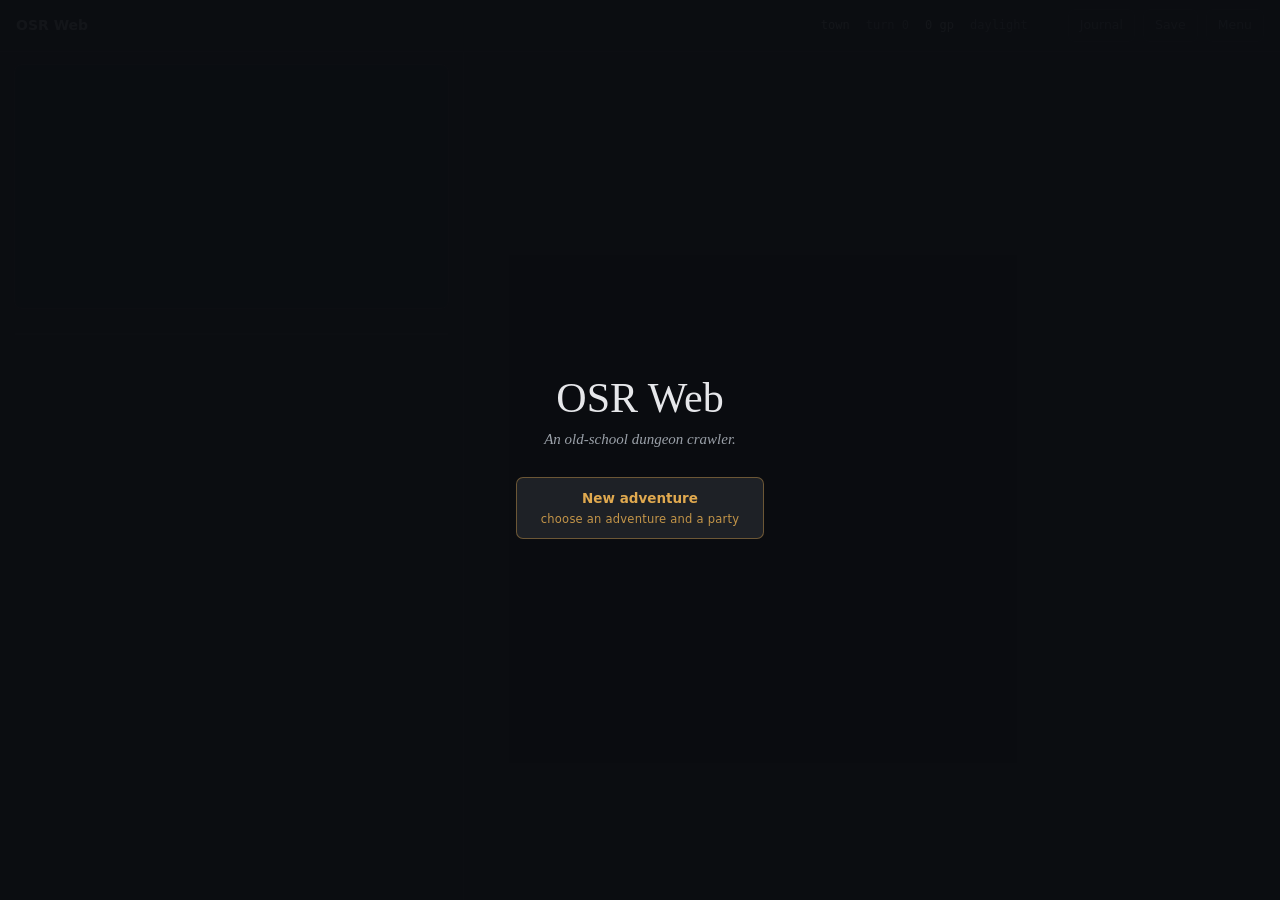
==== static/index.html @ f4aa5384 "Split the haul line into sentences and fix other unclear UI strings I replaced the semicolons in the" ====
<!DOCTYPE html>
<html lang="en">
<head>
<meta charset="utf-8">
<meta name="viewport" content="width=device-width, initial-scale=1">
<title>OSR Web</title>
<link rel="stylesheet" href="style.css">
<link rel="icon" href="data:image/svg+xml,%3Csvg xmlns='http://www.w3.org/2000/svg' viewBox='0 0 16 16'%3E%3Crect width='16' height='16' fill='%230b0d11'/%3E%3Cpath d='M8 2 L12 8 L8 14 L4 8 Z' fill='none' stroke='%23c7cfdd' stroke-width='1.2'/%3E%3Ccircle cx='8' cy='8' r='1.4' fill='%23e0a94f'/%3E%3C/svg%3E">
</head>
<body>

<header id="topbar">
  <div class="brand">
    <span class="brand-title">OSR Web</span>
    <span class="brand-sub" id="brand-sub"></span>
  </div>
  <div class="hud" id="hud">
    <span class="hud-item" id="hud-mode">town</span>
    <span class="hud-item" id="hud-clock">turn 0</span>
    <span class="hud-item" id="hud-gold">0 gp</span>
    <span class="hud-item" id="hud-light">daylight</span>
  </div>
  <div class="topbar-actions">
    <button class="btn ghost" id="btn-journal" type="button">Journal</button>
    <button class="btn ghost" id="btn-save" type="button">Save</button>
    <button class="btn ghost" id="btn-menu" type="button">Menu</button>
  </div>
</header>

<main id="game">
  <aside class="rail">
    <div class="viewport-frame">
      <canvas id="viewport" width="920" height="518"></canvas>
      <div id="nameplate" class="nameplate"></div>
      <div id="viewport-facing" class="viewport-facing"></div>
      <div id="viewport-note" class="viewport-note hidden"></div>
    </div>
    <div id="actions" class="actions"></div>
    <div id="party" class="party"></div>
    <div id="context" class="context"></div>
  </aside>

  <section class="stage">
    <div id="town" class="town"></div>
    <div id="log" class="log" aria-live="polite"></div>
    <div id="roundbar" class="roundbar hidden">
      <span class="r-label" id="round-label"></span>
      <span class="r-beat" id="round-beat"></span>
      <span class="r-ticks" id="round-ticks"></span>
    </div>
  </section>
</main>

<div id="map-overlay" class="scrim hidden">
  <div class="overlay-panel">
    <div class="overlay-head">
      <span class="oh-title" id="map-title">The map</span>
      <span class="oh-sub">mapped areas only</span>
      <span class="oh-key">M to close</span>
    </div>
    <canvas id="automap" width="1456" height="960"></canvas>
    <div class="map-foot">
      <span class="note-pin"></span>
      <input id="map-note" type="text" maxlength="80" placeholder="Click a mapped cell, type a note, and press Enter. Save an empty note to delete it.">
      <span class="m-hint" id="map-note-hint"></span>
    </div>
  </div>
</div>

<div id="journal-overlay" class="scrim hidden">
  <div class="overlay-panel journal-panel">
    <div class="overlay-head">
      <span class="oh-title">The journal</span>
      <span class="oh-sub">the party's record</span>
      <span class="oh-key">J to close</span>
    </div>
    <div id="journal-body" class="journal-body"></div>
  </div>
</div>

<div id="sheet-overlay" class="scrim hidden">
  <div class="sheet-panel" id="sheet-panel"></div>
</div>

<div id="overlay" class="overlay">
  <div class="overlay-card" id="overlay-card"></div>
</div>

<div id="confirm-overlay" class="scrim hidden">
  <div class="confirm-panel" role="alertdialog" aria-modal="true" aria-labelledby="confirm-message">
    <div class="confirm-message" id="confirm-message"></div>
    <div class="confirm-actions">
      <button class="btn ghost" id="confirm-cancel" type="button">Cancel</button>
      <button class="btn danger" id="confirm-accept" type="button"></button>
    </div>
  </div>
</div>

<div id="toast" class="toast hidden"></div>

<script src="app.js?v=50"></script>
</body>
</html>
---- static/style.css ----
/* osr-web — a quiet, modern shell around an old-school game.
   The chrome is neutral near-black with hairlines and system type; the game
   supplies the character. Three voices carry the text: sans for the interface,
   serif for the referee's prose, mono for dice and mechanics. The single
   accent is torch amber; red is danger and nothing else. */

:root {
  --bg: #131417;
  --bg-deep: #0b0d11;
  --panel: #191b1f;
  --panel-2: #1e2126;
  --line: #2a2d33;
  --line-soft: #222429;
  --text: #e6e7ea;
  --muted: #9aa0a8;
  --faint: #6b7078;
  --accent: #e0a94f;
  --accent-dim: rgba(224, 169, 79, 0.4);
  --danger: #e2584a;
  --danger-dim: rgba(226, 88, 74, 0.45);
  --good: #7fb787;
  --sans: -apple-system, BlinkMacSystemFont, "Segoe UI", system-ui, sans-serif;
  --serif: "Iowan Old Style", "Palatino Linotype", Palatino, Georgia, serif;
  --mono: ui-monospace, "SF Mono", Menlo, Consolas, monospace;
}

* { box-sizing: border-box; margin: 0; padding: 0; }

html, body { height: 100%; }

body {
  background: var(--bg);
  color: var(--text);
  font-family: var(--sans);
  font-size: 13.5px;
  line-height: 1.5;
  display: flex;
  flex-direction: column;
  overflow: hidden;
}

button { font: inherit; color: inherit; }

/* ---------- top bar ---------- */

#topbar {
  display: flex;
  align-items: center;
  gap: 20px;
  padding: 9px 16px;
  border-bottom: 1px solid var(--line);
  background: var(--bg);
  flex: none;
}

.brand-title {
  font-size: 14px;
  font-weight: 600;
  color: var(--text);
}

.brand-sub {
  margin-left: 8px;
  color: var(--muted);
  font-size: 12.5px;
}

.hud {
  display: flex;
  gap: 16px;
  margin-left: auto;
  align-items: baseline;
}

.hud-item {
  font-family: var(--mono);
  font-size: 12px;
  color: var(--muted);
  white-space: nowrap;
}

#hud-mode { color: var(--text); }
#hud-mode.danger { color: var(--danger); }
#hud-gold { color: var(--text); }
#hud-light.lit { color: var(--accent); }
#hud-light.lit::before { content: "\25CF "; font-size: 9px; vertical-align: 1px; }
#hud-light.unlit { color: var(--danger); }

.topbar-actions { display: flex; gap: 8px; margin-left: 20px; }

/* ---------- layout: instruments left, the text of the game right ---------- */

#game {
  flex: 1;
  display: grid;
  grid-template-columns: 464px minmax(0, 1fr);
  min-height: 0;
}

.rail {
  display: flex;
  flex-direction: column;
  gap: 12px;
  min-height: 0;
  overflow-y: auto;
  padding: 12px 14px;
  border-right: 1px solid var(--line);
  scrollbar-width: thin;
  scrollbar-color: var(--line) transparent;
}

.stage {
  display: flex;
  flex-direction: column;
  min-width: 0;
  min-height: 0;
}

/* ---------- the town board: in town, the stage splits board | transcript ---------- */

.town { display: none; }

#game.town-mode .stage { flex-direction: row; }

#game.town-mode .town {
  display: flex;
  flex-direction: column;
  gap: 14px;
  flex: 3 1 0;
  min-width: 0;
  min-height: 0;
  overflow-y: auto;
  padding: 18px 26px 22px;
  scrollbar-width: thin;
  scrollbar-color: var(--line) transparent;
}

#game.town-mode .log {
  flex: 2 1 0;
  min-width: 300px;
  border-left: 1px solid var(--line);
}

.town-name { font-family: var(--serif); font-weight: normal; font-size: 26px; line-height: 1.15; }
.town-desc { font-family: var(--serif); font-size: 15px; line-height: 1.62; color: var(--text); max-width: 68ch; }
.town-service { font-family: var(--serif); font-size: 14px; line-height: 1.6; color: var(--muted); max-width: 68ch; }
.town-h { font-size: 11px; font-weight: 650; letter-spacing: 0.06em; text-transform: uppercase; color: var(--faint); margin-top: 6px; }
.town-rumor { font-family: var(--serif); font-style: italic; font-size: 14.5px; line-height: 1.6; color: #c3c8cf; padding-left: 12px; border-left: 2px solid var(--line); max-width: 68ch; }
.town-cards { display: grid; grid-template-columns: repeat(auto-fit, minmax(260px, 1fr)); gap: 12px; margin-top: 4px; }

/* ---------- viewport: a small, honest window into the dungeon ---------- */

.viewport-frame {
  position: relative;
  border: 1px solid var(--line);
  border-radius: 8px;
  background: var(--bg-deep);
  overflow: hidden;
  flex: none;
  aspect-ratio: 920 / 518;
  width: 100%;
}

#viewport {
  display: block;
  width: 100%;
  height: 100%;
}

.nameplate {
  position: absolute;
  left: 10px;
  bottom: 8px;
  font-size: 12px;
  color: var(--text);
  text-shadow: 0 1px 4px rgba(0, 0, 0, 0.9);
  pointer-events: none;
  white-space: nowrap;
  max-width: calc(100% - 90px);
  overflow: hidden;
  text-overflow: ellipsis;
}

.viewport-facing {
  position: absolute;
  right: 10px;
  top: 8px;
  font-family: var(--mono);
  font-size: 10.5px;
  color: var(--faint);
  text-shadow: 0 1px 4px rgba(0, 0, 0, 0.9);
  pointer-events: none;
}

.viewport-note {
  position: absolute;
  inset: 0;
  display: flex;
  align-items: center;
  justify-content: center;
  font-family: var(--serif);
  font-style: italic;
  font-size: 15px;
  color: var(--muted);
  pointer-events: none;
}

/* ---------- actions ---------- */

.actions {
  display: flex;
  flex-wrap: wrap;
  gap: 6px;
  align-items: center;
  flex: none;
}

.actions .spacer { flex: 1; }

/* Exploring mode splits the bar into three fixed full-width zones: movement,
   persistent verbs (never move), and a contextual row that reserves one
   button row's height so verbs coming and going never reflow the rail. */
.actions-zone { display: flex; flex-wrap: wrap; gap: 6px; align-items: center; flex-basis: 100%; }
.actions-verbs { flex-wrap: nowrap; }
.actions-verbs .btn { min-width: 0; overflow: hidden; text-overflow: ellipsis; white-space: nowrap; }
.actions-ctx { min-height: 33px; } /* measured .btn height — keeps the row reserved when empty */
.btn .actor { font-size: 11px; color: var(--muted); }

.btn {
  background: var(--panel-2);
  border: 1px solid var(--line);
  border-radius: 7px;
  color: var(--text);
  padding: 6px 11px;
  font-size: 12.5px;
  cursor: pointer;
  transition: border-color 120ms, color 120ms, background 120ms;
}

.btn:hover:not(:disabled) { border-color: var(--muted); background: var(--panel); }

.btn:focus-visible { outline: 2px solid var(--accent); outline-offset: 1px; }

.btn:disabled { opacity: 0.35; cursor: default; }

.btn.ghost { background: transparent; border-color: var(--line); color: var(--muted); }
.btn.ghost:hover:not(:disabled) { color: var(--text); }

.btn.accent { border-color: var(--accent-dim); color: var(--accent); }
.btn.accent:hover:not(:disabled) { background: rgba(224, 169, 79, 0.08); border-color: var(--accent); }

.btn.danger { border-color: var(--danger-dim); color: var(--danger); }
.btn.danger:hover:not(:disabled) { background: rgba(226, 88, 74, 0.1); border-color: var(--danger); }

.btn.move { min-width: 40px; text-align: center; padding: 6px 0; }

.key-hint {
  font-family: var(--mono);
  font-size: 10px;
  color: var(--faint);
  border: 1px solid var(--line);
  border-radius: 4px;
  padding: 0 4px;
  margin-left: 5px;
}

/* ---------- party: one row per character ---------- */

.party {
  border: 1px solid var(--line);
  border-radius: 8px;
  background: var(--panel);
  flex: none;
  overflow: hidden;
}

.party-head {
  display: flex;
  align-items: baseline;
  padding: 8px 12px 6px;
  font-size: 11px;
  letter-spacing: 0.06em;
  text-transform: uppercase;
  font-weight: 600;
  color: var(--faint);
}

.party-head span {
  margin-left: auto;
  text-transform: none;
  letter-spacing: 0;
  font-weight: 400;
}

.member {
  display: grid;
  grid-template-columns: minmax(0, 1fr) auto auto;
  align-items: center;
  gap: 10px;
  padding: 6px 12px;
  border-top: 1px solid var(--line-soft);
  cursor: default;
}

.member.acting { background: #211d15; box-shadow: inset 2px 0 0 var(--accent); }

.member-who {
  display: flex;
  align-items: baseline;
  gap: 7px;
  min-width: 0;
  overflow: hidden;
}

.member-name { font-weight: 570; font-size: 13px; flex: none; }

.member-class { color: var(--muted); font-size: 11.5px; white-space: nowrap; }

.member-hp {
  font-family: var(--mono);
  font-size: 11.5px;
  color: var(--muted);
  min-width: 38px;
  text-align: right;
}

.member-hp b { color: var(--text); font-weight: 500; }

.hp-bar {
  width: 56px;
  height: 4px;
  border-radius: 2px;
  background: var(--line-soft);
  overflow: hidden;
}

.hp-fill { display: block; height: 100%; background: var(--good); transition: width 200ms; }
.hp-fill.hurt { background: var(--accent); }
.hp-fill.grave { background: var(--danger); }

.member.dead { opacity: 0.45; }
.member.dead .member-name { text-decoration: line-through; text-decoration-thickness: 1px; }

.member-tag {
  display: inline-block;
  font-size: 10px;
  color: var(--accent);
  border: 1px solid #4a3c22;
  border-radius: 4px;
  padding: 0 5px;
  white-space: nowrap;
}

.member-tag.red { color: var(--danger); border-color: #4b2723; }

.member-tag.accent { color: var(--accent); border-color: var(--accent-dim); }

/* battle: each row grows its action control */
.member select { max-width: 168px; }

/* marching order: the ▲▼ pair rides as a fourth column when present */
.member:has(.member-order) { grid-template-columns: minmax(0, 1fr) auto auto auto; }

.member-order { display: flex; gap: 3px; }

.member-order .btn.mini { padding: 0 6px; font-size: 10px; line-height: 1.7; }

.party-foot { padding: 8px 12px 10px; }

.party-foot .btn { width: 100%; text-align: center; }

/* ---------- context panels ---------- */

.context { flex: none; display: flex; flex-direction: column; gap: 12px; }

.panel {
  border: 1px solid var(--line);
  border-radius: 8px;
  background: var(--panel);
  padding: 11px 13px;
}

.panel.danger { border-color: var(--danger-dim); }

.panel h3 {
  font-size: 11px;
  font-weight: 650;
  letter-spacing: 0.06em;
  text-transform: uppercase;
  color: var(--faint);
  margin-bottom: 8px;
}

.panel.danger h3 { color: var(--danger); }

.panel .prose-sm {
  font-family: var(--serif);
  font-size: 13.5px;
  line-height: 1.55;
  color: var(--text);
  margin-bottom: 9px;
}

/* the danger note under a feature whose trap the party has found */
.panel .trap-note { color: var(--danger); }

/* the exploring cast card: selects fill the row */
.cast-card select { flex: 1 1 auto; max-width: none; min-width: 0; }

/* the quest log: the standing charge, in the rail and on the town board */
.quest-name { font-size: 13px; font-weight: 600; margin-bottom: 6px; }

.quest-name ~ .quest-name { margin-top: 12px; }

.quest-speaker { color: var(--muted); font-size: 12px; margin-top: -4px; margin-bottom: 8px; }

.quest-objectives { list-style: none; display: flex; flex-direction: column; gap: 4px; }

.quest-objectives li { display: flex; gap: 7px; font-size: 12.5px; line-height: 1.4; }

.quest-objectives li.done { color: var(--muted); }

.quest-obj-mark { font-family: var(--mono); font-size: 11.5px; color: var(--faint); flex: none; }

.quest-objectives li.done .quest-obj-mark { color: var(--accent); }

.panel-row {
  display: flex;
  gap: 6px;
  align-items: center;
  margin-top: 6px;
  flex-wrap: wrap;
}

.panel-label { color: var(--muted); font-size: 12px; min-width: 52px; }

.group-chip {
  display: flex;
  justify-content: space-between;
  gap: 8px;
  padding: 5px 9px;
  border: 1px solid var(--danger-dim);
  border-radius: 6px;
  margin-top: 5px;
  font-size: 12.5px;
}

.group-chip .count { color: var(--danger); font-family: var(--mono); }
.group-chip .dist { color: var(--muted); font-family: var(--mono); }

select {
  background: var(--bg-deep);
  border: 1px solid var(--line);
  border-radius: 6px;
  color: var(--text);
  font: inherit;
  font-size: 12px;
  padding: 3px 6px;
  max-width: 180px;
}

select:focus-visible { outline: 2px solid var(--accent); }

/* ---------- the transcript: the text of the game ---------- */

.log {
  flex: 1;
  overflow-y: auto;
  padding: 16px 26px 18px;
  min-height: 80px;
  scrollbar-width: thin;
  scrollbar-color: var(--line) transparent;
}

.log-entry { margin-top: 3px; max-width: 72ch; }

.log-entry.mech {
  font-family: var(--mono);
  color: var(--muted);
  font-size: 12.5px;
}

.log-entry.place {
  font-size: 15.5px;
  font-weight: 650;
  color: var(--text);
  margin-top: 16px;
}

.log-entry.prose {
  font-family: var(--serif);
  font-size: 15px;
  line-height: 1.62;
  color: var(--text);
  margin-top: 6px;
  margin-bottom: 8px;
}

.log-entry.danger { font-family: var(--mono); color: var(--danger); font-size: 12.5px; }

.log-entry.treasure { font-family: var(--mono); color: var(--accent); font-size: 12.5px; }

.log-entry.system {
  color: var(--faint);
  font-style: italic;
  font-size: 12.5px;
  margin-top: 8px;
}

.log-entry.reject { font-family: var(--mono); color: var(--danger-dim); font-size: 12.5px; }
.log-entry.reject::before { content: "\2715 "; }

/* the storyteller's aside: LLM passages in the serif voice, set off by a rule */
.log-entry.narrative {
  font-family: var(--serif);
  font-style: italic;
  font-size: 14.5px;
  line-height: 1.6;
  color: #c3c8cf;
  margin: 8px 0 8px 4px;
  padding-left: 12px;
  border-left: 2px solid var(--line);
}

.log-entry.narrative.pending { color: var(--faint); border-left-color: transparent; }

/* the beat currently landing during battle resolution */
.log-entry.now {
  background: #24272d;
  border-radius: 5px;
  padding: 3px 8px;
  margin-left: -8px;
}

/* The ×N counter on a collapsed run of identical lines (client-side only). */
.log-entry .log-x { font-family: var(--mono); font-size: 11px; color: var(--faint); margin-left: 8px; }

/* ---------- battle round strip ---------- */

.roundbar {
  display: flex;
  align-items: center;
  gap: 14px;
  padding: 9px 26px;
  border-top: 1px solid var(--line);
  background: var(--panel);
  font-size: 12.5px;
  flex: none;
}

.roundbar .r-label { font-family: var(--mono); font-size: 11.5px; color: var(--muted); white-space: nowrap; }

.roundbar .r-beat { color: var(--text); overflow: hidden; text-overflow: ellipsis; white-space: nowrap; }

.roundbar .r-ticks { display: flex; gap: 4px; margin-left: auto; align-items: center; flex: none; }

.roundbar .r-ticks i { width: 13px; height: 3px; border-radius: 2px; background: var(--line); }

.roundbar .r-ticks i.done { background: var(--accent); }

/* ---------- overlay chrome ---------- */

.scrim {
  position: fixed;
  inset: 0;
  background: rgba(8, 9, 12, 0.62);
  display: flex;
  align-items: center;
  justify-content: center;
  z-index: 20;
  padding: 24px;
}

.scrim.hidden { display: none; }

.overlay-panel {
  width: min(760px, 92vw);
  background: var(--panel);
  border: 1px solid var(--line);
  border-radius: 10px;
  box-shadow: 0 24px 60px rgba(0, 0, 0, 0.5);
  overflow: hidden;
  display: flex;
  flex-direction: column;
}

.overlay-head {
  display: flex;
  align-items: baseline;
  gap: 10px;
  padding: 11px 16px;
  border-bottom: 1px solid var(--line);
}

.overlay-head .oh-title { font-weight: 600; font-size: 13.5px; }
.overlay-head .oh-sub { color: var(--muted); font-size: 12px; }
.overlay-head .oh-key { margin-left: auto; font-family: var(--mono); font-size: 11px; color: var(--faint); }

/* ---------- map overlay ---------- */

#automap { display: block; width: 100%; height: auto; background: var(--bg-deep); cursor: pointer; }

.map-foot {
  display: flex;
  align-items: center;
  gap: 10px;
  padding: 9px 16px;
  border-top: 1px solid var(--line);
  font-size: 12px;
  color: var(--muted);
}

.map-foot .note-pin {
  width: 8px;
  height: 8px;
  border-radius: 50%;
  background: var(--accent);
  flex: none;
}

.map-foot input {
  flex: 1;
  background: var(--bg-deep);
  border: 1px solid var(--line);
  border-radius: 6px;
  color: var(--text);
  font: inherit;
  font-size: 12.5px;
  padding: 4px 8px;
}

.map-foot input:focus-visible { outline: 2px solid var(--accent); }

.map-foot .m-hint { color: var(--faint); white-space: nowrap; }

/* ---------- journal overlay ---------- */

.journal-panel { max-height: 78vh; }

/* `min-height: 0` is load-bearing, not decoration: a column flex item resolves
   its min-height to its content, so without it the body cannot shrink, the
   panel overflows 78vh, the panel's own `overflow: hidden` clips it, and there
   is no scrollbar to find. `.sheet-body` and `.rail` carry the same pair. */
.journal-body {
  min-height: 0;
  overflow-y: auto;
  padding: 14px 20px 18px;
  scrollbar-width: thin;
  scrollbar-color: var(--line) transparent;
}

.j-entry { display: flex; gap: 14px; align-items: baseline; margin-top: 10px; }

.j-entry:first-child { margin-top: 0; }

.j-turn {
  font-family: var(--mono);
  font-size: 11px;
  color: var(--faint);
  white-space: nowrap;
  flex: none;
  width: 52px;
}

.j-text {
  font-family: var(--serif);
  font-size: 15px;
  line-height: 1.62;
  color: var(--text);
  max-width: 72ch;
}

.j-empty { color: var(--muted); font-size: 13px; }

/* ---------- character sheet ---------- */

.sheet-panel {
  width: min(880px, 94vw);
  max-height: 92vh;
  background: var(--panel);
  border: 1px solid var(--line);
  border-radius: 10px;
  box-shadow: 0 24px 60px rgba(0, 0, 0, 0.5);
  overflow: hidden;
  display: flex;
  flex-direction: column;
}

.sheet-head {
  display: flex;
  align-items: baseline;
  gap: 14px;
  padding: 14px 20px 11px;
  border-bottom: 1px solid var(--line);
}

.sheet-head .s-name { font-size: 20px; font-weight: 650; letter-spacing: -0.01em; }
.sheet-head .s-class { color: var(--muted); font-size: 13px; }

.sheet-head .s-xp { margin-left: auto; text-align: right; }
.sheet-head .s-xp .n { font-family: var(--mono); font-size: 11.5px; color: var(--muted); }
.sheet-head .s-xp .xp-bar {
  width: 180px;
  height: 4px;
  border-radius: 2px;
  background: var(--line-soft);
  margin-top: 5px;
  overflow: hidden;
}
.sheet-head .s-xp .xp-fill { display: block; height: 100%; background: var(--accent); }

.sheet-body {
  display: grid;
  grid-template-columns: 176px 1fr 1fr;
  min-height: 0;
  overflow-y: auto;
  scrollbar-width: thin;
  scrollbar-color: var(--line) transparent;
}

.sheet-col { padding: 13px 20px 16px; }
.sheet-col + .sheet-col { border-left: 1px solid var(--line-soft); }

.sheet-col h4 {
  font-size: 10.5px;
  letter-spacing: 0.07em;
  text-transform: uppercase;
  color: var(--faint);
  font-weight: 650;
  margin: 14px 0 7px;
}

.sheet-col h4:first-child { margin-top: 0; }

.ability {
  display: flex;
  align-items: baseline;
  padding: 5px 0;
  border-bottom: 1px solid var(--line-soft);
}

.ability .a-name { font-size: 12.5px; color: var(--muted); }
.ability .a-val { font-family: var(--mono); font-size: 14.5px; font-weight: 600; margin-left: auto; }
.ability .a-mod { font-family: var(--mono); font-size: 11px; color: var(--faint); width: 28px; text-align: right; }
.ability .a-mod.plus { color: var(--good); }
.ability .a-mod.minus { color: var(--danger); }

.kv { display: flex; align-items: baseline; gap: 10px; padding: 4px 0; font-size: 12.5px; }
.kv .k { color: var(--muted); }
.kv .v { margin-left: auto; font-family: var(--mono); font-size: 12px; text-align: right; }

.sheet-col ul { list-style: none; font-size: 12.5px; }
.sheet-col ul li {
  padding: 3px 0;
  border-bottom: 1px solid var(--line-soft);
  display: flex;
  gap: 10px;
}
.sheet-col ul li span { margin-left: auto; color: var(--faint); font-family: var(--mono); font-size: 11px; }

.sheet-body { flex: 1 1 auto; }

.sheet-foot {
  padding: 9px 20px;
  border-top: 1px solid var(--line);
  font-family: var(--mono);
  font-size: 11px;
  color: var(--faint);
  display: flex;
  gap: 18px;
}

/* ---------- character sheet: carry / encumbrance ---------- */

.sheet-manage {
  flex: 0 0 auto;
  max-height: 38vh;
  overflow-y: auto;
  scrollbar-width: thin;
  scrollbar-color: var(--line) transparent;
  border-top: 1px solid var(--line);
  padding: 12px 20px 14px;
}

.manage-head {
  display: flex;
  align-items: center;
  gap: 14px;
  flex-wrap: wrap;
  margin-bottom: 10px;
}

.manage-head h4 {
  font-size: 10.5px;
  letter-spacing: 0.07em;
  text-transform: uppercase;
  color: var(--faint);
  font-weight: 650;
  margin: 0;
}

.load-readout {
  display: flex;
  align-items: center;
  gap: 9px;
  font-family: var(--mono);
  font-size: 11.5px;
  color: var(--muted);
}

.load-readout .load-bar {
  width: 96px;
  height: 4px;
  border-radius: 2px;
  background: var(--line-soft);
  overflow: hidden;
}

.load-readout .load-bar span { display: block; height: 100%; background: var(--accent); }
.load-readout.over { color: var(--danger); }
.load-readout.over .load-bar span { background: var(--danger); }

.give-to {
  margin-left: auto;
  font-size: 12px;
  color: var(--muted);
  display: flex;
  align-items: center;
  gap: 7px;
}

.give-to select {
  background: var(--panel-2);
  border: 1px solid var(--line);
  border-radius: 6px;
  color: var(--text);
  font: inherit;
  font-size: 12px;
  padding: 3px 6px;
}

.give-none, .manage-hint { color: var(--faint); font-size: 12px; }
.manage-hint { font-style: italic; }

/* One-line statements under a panel's controls (rest, price-list fetch). */
.panel-hint { color: var(--faint); font-size: 12px; font-style: italic; margin-top: 6px; }

/* The provisioner's wares: native disclosure groups, capped and scrollable. */
.shop-list { max-height: 320px; overflow-y: auto; margin-top: 6px; scrollbar-width: thin; scrollbar-color: var(--line) transparent; }

details.shop-group { border-top: 1px solid var(--line); }
details.shop-group:last-child { border-bottom: 1px solid var(--line); }

details.shop-group summary {
  cursor: pointer;
  padding: 5px 0;
  font-size: 11px;
  font-weight: 650;
  letter-spacing: 0.06em;
  text-transform: uppercase;
  color: var(--faint);
}

.shop-row {
  display: flex;
  align-items: center;
  gap: 7px;
  padding: 3px 0;
  border-bottom: 1px solid var(--line-soft);
  font-size: 12.5px;
}

.shop-row:last-child { border-bottom: none; }

.manage-grid {
  display: grid;
  grid-template-columns: repeat(auto-fill, minmax(232px, 1fr));
  gap: 3px 20px;
}

.carry-row {
  display: flex;
  align-items: center;
  gap: 7px;
  padding: 3px 0;
  border-bottom: 1px solid var(--line-soft);
  font-size: 12.5px;
}

.carry-row .cr-name, .shop-row .cr-name { flex: 1 1 auto; min-width: 0; overflow: hidden; text-overflow: ellipsis; white-space: nowrap; }
.carry-row .cr-name em { color: var(--faint); font-family: var(--mono); font-size: 11px; font-style: normal; }
.carry-row .cr-note { color: var(--faint); font-size: 11px; font-style: italic; }

.carry-row .cr-amt {
  width: 62px;
  background: var(--panel-2);
  border: 1px solid var(--line);
  border-radius: 6px;
  color: var(--text);
  font-family: var(--mono);
  font-size: 11.5px;
  padding: 2px 6px;
}

.carry-row .cr-amt:focus-visible { outline: 2px solid var(--accent); }

.btn.mini { padding: 2px 9px; font-size: 11.5px; border-radius: 6px; }

.cr-empty { color: var(--faint); font-size: 12px; padding: 4px 0; }

.kv .v.over { color: var(--danger); }

/* ---------- overlay (title / the endings) ---------- */

.overlay {
  position: fixed;
  inset: 0;
  background: rgba(11, 13, 17, 0.96);
  display: flex;
  align-items: center;
  justify-content: center;
  z-index: 30;
  overflow-y: auto;
  padding: 30px 16px;
}

.overlay.hidden { display: none; }

/* `margin: auto` is the tall-card clip guard, not spacing: the overlay centers
   with `align-items: center`, and a flex item taller than its scrolling
   container overflows *both* ends, putting the top of the card out of reach.
   Auto margins absorb the free space before alignment does, so a short card
   still centers and a tall one pins to the scroll top. The
   victory card, whose journal grows with the adventure, is the first that can
   get there — the guard lives on the shared rule so every screen inherits it. */
.overlay-card { max-width: 560px; text-align: center; margin: auto; }

.overlay-eyebrow {
  color: var(--accent);
  font-size: 11px;
  letter-spacing: 0.3em;
  text-transform: uppercase;
}

.overlay-title {
  font-family: var(--serif);
  font-weight: normal;
  font-size: 42px;
  line-height: 1.12;
  color: var(--text);
  margin: 14px 0 6px;
}

.overlay-title.long { font-size: 27px; }

.overlay-sub {
  font-family: var(--serif);
  font-style: italic;
  font-size: 15px;
  color: var(--muted);
  margin-bottom: 22px;
}

.overlay-hook {
  font-family: var(--serif);
  font-size: 14.5px;
  line-height: 1.6;
  color: var(--text);
  margin: 0 auto 18px;
  max-width: 46ch;
}

.overlay-pickers {
  display: flex;
  gap: 14px;
  justify-content: center;
  flex-wrap: wrap;
  margin: 0 auto 20px;
  max-width: 480px;
}

.overlay-pick {
  display: flex;
  flex-direction: column;
  gap: 4px;
  align-items: flex-start;
  color: var(--faint);
  font-size: 10.5px;
  letter-spacing: 0.1em;
  text-transform: uppercase;
}

.overlay-pick select { max-width: 230px; }

.overlay-rules {
  display: flex;
  gap: 6px 18px;
  justify-content: center;
  align-items: baseline;
  flex-wrap: wrap;
  margin: -10px 0 20px;
  font-size: 12px;
  color: var(--muted);
}

.overlay-rules .rules-label {
  color: var(--faint);
  font-size: 11px;
  text-transform: uppercase;
  letter-spacing: 0.06em;
}

.overlay-rules .rule-pick {
  display: inline-flex;
  gap: 6px;
  align-items: center;
  cursor: pointer;
}

.roster {
  display: grid;
  grid-template-columns: 1fr 1fr;
  gap: 4px 18px;
  margin: 0 auto 24px;
  max-width: 560px;
  text-align: left;
}

.roster-row {
  display: flex;
  flex-wrap: wrap;
  justify-content: space-between;
  align-items: baseline;
  gap: 2px 10px;
  font-size: 12.5px;
  padding: 3px 0;
  border-bottom: 1px solid var(--line-soft);
}

.roster-row.dead { opacity: 0.45; }
.roster-row.dead .r-hp { color: var(--danger); }

.roster-row .r-name { font-weight: 570; font-size: 13px; }
.roster-row .r-class { color: var(--muted); font-size: 11.5px; }
.roster-row .r-hp { color: var(--muted); font-family: var(--mono); font-size: 11.5px; }
.roster-row .r-scores {
  flex-basis: 100%;
  color: var(--faint);
  font-family: var(--mono);
  font-size: 10.5px;
  padding-bottom: 2px;
}

.roster-row .r-name-input {
  flex: 0 1 auto;
  min-width: 0;
  width: 120px;
  background: transparent;
  border: 1px solid transparent;
  border-radius: 5px;
  color: var(--text);
  font: inherit;
  font-weight: 570;
  font-size: 13px;
  padding: 1px 5px;
  margin-left: -6px;
}

.roster-row .r-name-input:hover { border-color: var(--line); }

.roster-row .r-name-input:focus {
  border-color: var(--line);
  background: var(--bg-deep);
  outline: none;
}

.roster-hint {
  margin: -16px 0 20px;
  color: var(--faint);
  font-size: 11px;
}

.overlay-actions { display: flex; gap: 10px; justify-content: center; flex-wrap: wrap; }

.overlay-actions .push { margin-right: auto; }

.btn.big { font-size: 13.5px; padding: 10px 24px; font-weight: 570; }

.overlay-note { margin-top: 16px; color: var(--muted); font-size: 12px; }

.overlay-note input {
  background: var(--bg-deep);
  border: 1px solid var(--line);
  color: var(--text);
  font: inherit;
  padding: 3px 8px;
  border-radius: 6px;
  width: 130px;
}

/* The victory card's own three blocks, composed from the existing tokens: the
   fortune in the mechanics voice under the treasure accent, and the journal as
   a left-aligned coda below the exits. The `.j-entry` family is global — the
   overlay and this card render the same rows. */

.victory-fortune {
  font-family: var(--mono);
  font-size: 12.5px;
  color: var(--accent);
  margin: -10px 0 22px;
}

/* Nothing carried out is a fact, not an apology: it states itself quietly. */
.victory-fortune.quiet { color: var(--muted); }

.victory-journal-label {
  margin-top: 28px;
  padding-top: 22px;
  border-top: 1px solid var(--line-soft);
  color: var(--faint);
  font-size: 10.5px;
  letter-spacing: 0.1em;
  text-transform: uppercase;
  text-align: left;
}

.victory-journal { text-align: left; margin-top: 12px; }

/* ---------- the front door: title, library, staging, saves, menu ---------- */

.door-actions {
  display: flex;
  flex-direction: column;
  gap: 12px;
  align-items: stretch;
  margin: 26px auto 0;
  max-width: 340px;
}

.door-btn {
  display: flex;
  flex-direction: column;
  gap: 3px;
  align-items: center;
  padding: 14px 24px;
}

.door-btn .btn-sub {
  font-weight: 400;
  font-size: 11.5px;
  color: var(--muted);
  letter-spacing: 0.02em;
  max-width: 40ch;
  white-space: nowrap;
  overflow: hidden;
  text-overflow: ellipsis;
}

/* .btn.accent is an outline button on a dark ground, not a filled amber one:
   the sub-line has to be a dimmed accent, not the near-black a fill would want. */
.btn.accent .btn-sub { color: rgba(224, 169, 79, 0.85); }

.lib-cols {
  display: grid;
  grid-template-columns: 220px 1fr;
  gap: 14px;
  margin-bottom: 22px;
}

.lib-list {
  display: flex;
  flex-direction: column;
  gap: 4px;
  max-height: 420px;
  overflow-y: auto;
}

.lib-item {
  text-align: left;
  background: transparent;
  border: 1px solid transparent;
  border-radius: 8px;
  color: var(--muted);
  font: inherit;
  font-size: 13px;
  padding: 8px 12px;
  cursor: pointer;
}

.lib-item:hover { border-color: var(--line); color: var(--text); }

.lib-item.selected {
  background: var(--bg-deep);
  border-color: var(--line);
  color: var(--text);
  font-weight: 570;
}

/* The shelf's last slot: browse to an adventure JSON on disk. */
.lib-add {
  text-align: left;
  background: transparent;
  border: 1px dashed var(--line);
  border-radius: 8px;
  color: var(--muted);
  font: inherit;
  font-size: 13px;
  padding: 8px 12px;
  cursor: pointer;
  margin-top: 6px;
}

.lib-add:hover { border-color: var(--muted); color: var(--text); }

.lib-detail { min-height: 260px; }

.lib-name {
  font-family: var(--serif);
  font-weight: normal;
  font-size: 24px;
  margin: 2px 0 10px;
}

.lib-desc {
  font-family: var(--serif);
  font-size: 14px;
  line-height: 1.6;
  color: var(--muted);
  margin-bottom: 14px;
}

.lib-hook { margin: 0 0 14px; max-width: none; text-align: left; }

.lib-facts {
  color: var(--faint);
  font-size: 11.5px;
  letter-spacing: 0.06em;
  text-transform: uppercase;
}

/* Only entries the server can actually delete carry this row, so nothing here
   reserves height: a library of bundled and pointed-at documents reads exactly
   as it did before deletion existed. */
.lib-manage { margin-top: 20px; }

.stage-tabs {
  display: flex;
  gap: 8px;
  margin-bottom: 18px;
}

.stage-tab {
  background: transparent;
  border: 1px solid var(--line);
  border-radius: 8px;
  color: var(--muted);
  font: inherit;
  font-size: 12.5px;
  padding: 7px 14px;
  cursor: pointer;
}

.stage-tab:hover { color: var(--text); }

.stage-tab.selected {
  background: var(--bg-deep);
  color: var(--text);
  border-color: var(--accent-dim);
  font-weight: 570;
}

.staging-rules { justify-content: flex-start; margin: 0 0 16px; }

.staging-roster { margin: 0 0 10px; max-width: none; }

.overlay-card.wizard .roster-hint { margin: 0 0 18px; text-align: left; }

.vet-pick {
  display: flex;
  gap: 10px;
  align-items: flex-end;
  margin-bottom: 14px;
}

.save-list {
  display: flex;
  flex-direction: column;
  gap: 8px;
  margin-bottom: 22px;
  max-height: 480px;
  overflow-y: auto;
}

.save-row {
  display: flex;
  gap: 14px;
  align-items: center;
  justify-content: space-between;
  border: 1px solid var(--line-soft);
  border-radius: 10px;
  padding: 10px 14px;
}

.save-label { min-width: 0; }

.save-name { font-weight: 570; font-size: 13.5px; }

.save-name-input {
  background: var(--bg-deep);
  border: 1px solid var(--line);
  border-radius: 6px;
  color: var(--text);
  font: inherit;
  font-weight: 570;
  font-size: 13px;
  padding: 2px 7px;
  width: min(320px, 100%);
}

.save-name-input:focus { outline: none; border-color: var(--accent-dim); }

.save-meta {
  color: var(--muted);
  font-size: 11.5px;
  margin-top: 3px;
  overflow: hidden;
  text-overflow: ellipsis;
  white-space: nowrap;
}

.save-meta.faint { color: var(--faint); }

.save-code { font-family: var(--mono); }

.save-actions { display: flex; gap: 6px; flex-shrink: 0; }

.menu-title { font-size: 27px; }

.menu-actions {
  display: flex;
  flex-direction: column;
  gap: 10px;
  align-items: stretch;
  margin: 22px auto 0;
  max-width: 300px;
}

/* ---------- party creation wizard ---------- */

.overlay-card.wizard {
  max-width: 820px;
  width: 100%;
  text-align: left;
}

.overlay-card.wizard .overlay-eyebrow { text-align: left; }

.overlay-card.wizard .overlay-actions { justify-content: flex-end; }

.wiz-title { font-size: 26px; margin: 10px 0 4px; font-family: var(--sans); font-weight: 650; }

.wiz-sub { margin-bottom: 14px; }

.wiz-panel {
  border: 1px solid var(--line);
  background: var(--panel);
  border-radius: 8px;
  padding: 14px 16px;
  margin: 0 0 16px;
}

.wiz-note { color: var(--faint); font-size: 12px; margin-top: 8px; }

.points-line { color: var(--accent); font-size: 12.5px; font-family: var(--mono); }

.ability-table { width: 100%; border-collapse: collapse; }

.ability-table td {
  padding: 5px 10px 5px 0;
  border-bottom: 1px solid var(--line-soft);
  vertical-align: baseline;
}

.ability-table tr:last-child td { border-bottom: none; }

.a-name { font-size: 13px; color: var(--text); }

.dice { color: var(--faint); font-size: 11.5px; font-family: var(--mono); }

.score { color: var(--text); font-size: 15px; font-family: var(--mono); font-weight: 600; }

.mod-hint { color: var(--faint); font-size: 11.5px; }

.prime-tag {
  color: var(--accent);
  font-family: var(--mono);
  font-size: 9.5px;
  letter-spacing: 0.1em;
  text-transform: uppercase;
  margin-left: 6px;
}

.adj-controls { text-align: right; white-space: nowrap; }

.btn.tiny { padding: 1px 8px; font-size: 11px; }

.class-grid {
  display: grid;
  grid-template-columns: repeat(auto-fill, minmax(220px, 1fr));
  gap: 8px;
  margin-bottom: 16px;
}

.class-card {
  display: flex;
  flex-direction: column;
  gap: 3px;
  border: 1px solid var(--line);
  background: var(--panel);
  border-radius: 8px;
  padding: 10px 12px;
  text-align: left;
  cursor: pointer;
}

.class-card:hover:not(:disabled) { border-color: var(--muted); }

.class-card:disabled { opacity: 0.4; cursor: default; }

.class-card .c-name { font-size: 14px; font-weight: 600; color: var(--text); }

.class-card .c-title { color: var(--accent); font-size: 11px; font-style: italic; font-family: var(--serif); }

.class-card .c-meta { color: var(--muted); font-size: 11px; }

.class-card .c-req { color: var(--danger); }

.spell-list { display: flex; flex-direction: column; gap: 2px; max-height: 340px; overflow-y: auto; }

.spell-row {
  display: grid;
  grid-template-columns: auto 130px 1fr;
  gap: 10px;
  align-items: baseline;
  padding: 5px 6px;
  border-radius: 6px;
  cursor: pointer;
}

.spell-row:hover { background: var(--panel-2); }

.spell-row .s-name { font-size: 13px; font-weight: 570; color: var(--text); }

.spell-row .s-intro { color: var(--faint); font-size: 11.5px; }

.wiz-roll-panel { text-align: center; padding: 26px 16px; }

.big-roll {
  font-family: var(--mono);
  font-size: 42px;
  font-weight: 600;
  color: var(--text);
}

.shop-cols {
  display: grid;
  grid-template-columns: 3fr 2fr;
  gap: 12px;
  align-items: start;
  margin-bottom: 16px;
}

.shop-cols .wiz-panel { margin: 0; }

.shop-pane { max-height: 420px; overflow-y: auto; }

.shop-table { width: 100%; border-collapse: collapse; font-size: 12.5px; }

.shop-table td {
  padding: 3px 8px 3px 0;
  border-bottom: 1px solid var(--line-soft);
  vertical-align: baseline;
}

.shop-kind {
  color: var(--accent);
  font-size: 10px;
  letter-spacing: 0.14em;
  text-transform: uppercase;
  padding-top: 12px;
}

.s-cost { color: var(--accent); white-space: nowrap; text-align: right; font-family: var(--mono); }

.purse-line { font-size: 14px; color: var(--accent); font-family: var(--mono); margin-bottom: 8px; }

.wiz-field { display: flex; flex-direction: column; gap: 4px; margin-bottom: 12px; }

.wiz-field .f-label {
  color: var(--faint);
  font-size: 10.5px;
  letter-spacing: 0.12em;
  text-transform: uppercase;
}

.wiz-input {
  background: var(--bg-deep);
  border: 1px solid var(--line);
  color: var(--text);
  font-family: var(--sans);
  font-size: 16px;
  padding: 7px 10px;
  border-radius: 6px;
  max-width: 340px;
}

.wiz-input:focus { outline: none; border-color: var(--muted); }

.lang-grid {
  display: grid;
  grid-template-columns: repeat(auto-fill, minmax(130px, 1fr));
  gap: 2px 10px;
}

.lang-pick { font-size: 12px; color: var(--text); cursor: pointer; }

.sheet-line { margin-top: 4px; }

.wiz-roster-row { align-items: center; }

.wiz-remove { line-height: 1; }

/* house rules */

.house-rules { display: flex; flex-direction: column; gap: 10px; }

.hr-head {
  color: var(--accent);
  font-size: 10px;
  letter-spacing: 0.14em;
  text-transform: uppercase;
}

.hr-toggle {
  display: flex;
  align-items: flex-start;
  gap: 9px;
  cursor: pointer;
}

.hr-toggle.locked { cursor: default; opacity: 0.72; }

.hr-toggle input { margin-top: 3px; flex: none; }

.hr-text { display: flex; flex-direction: column; gap: 1px; }

.hr-label { font-size: 13px; font-weight: 570; color: var(--text); }

.hr-hint { color: var(--faint); font-size: 11.5px; }

.die-dropped { color: var(--faint); text-decoration: line-through; opacity: 0.7; }

/* equipment kits */

.kit-panel { margin-bottom: 12px; }

.kit-grid {
  display: grid;
  grid-template-columns: 1fr;
  gap: 8px;
  margin-top: 8px;
}

.kit-card {
  display: flex;
  flex-direction: column;
  gap: 4px;
  border: 1px solid var(--line);
  background: var(--panel);
  border-radius: 8px;
  padding: 10px 12px;
}

.kit-head { display: flex; justify-content: space-between; align-items: baseline; gap: 8px; }

.kit-name { font-size: 13.5px; font-weight: 600; color: var(--text); }

.kit-desc { color: var(--text); font-size: 12px; }

.kit-items { color: var(--faint); font-size: 11px; line-height: 1.4; }

.kit-dupe { color: var(--accent); font-size: 11px; line-height: 1.4; }

.kit-card .btn { align-self: flex-start; margin-top: 2px; }

@media (max-width: 700px) {
  .shop-cols { grid-template-columns: 1fr; }
}

/* ---------- toast ---------- */

.toast {
  position: fixed;
  left: 20px;
  bottom: 20px;
  background: var(--panel);
  border: 1px solid var(--danger-dim);
  color: var(--text);
  border-radius: 8px;
  padding: 8px 14px;
  font-size: 12.5px;
  max-width: 380px;
  z-index: 40;
  transition: opacity 250ms;
}

.toast.ok { border-color: var(--accent-dim); }

.toast.hidden { opacity: 0; pointer-events: none; }

.hidden { display: none; }

/* ---------- confirm dialog ---------- */

#confirm-overlay { z-index: 35; }

.confirm-panel {
  width: min(400px, 92vw);
  background: var(--panel);
  border: 1px solid var(--line);
  border-radius: 10px;
  box-shadow: 0 24px 60px rgba(0, 0, 0, 0.5);
  padding: 18px 20px;
}

.confirm-message { margin-bottom: 16px; }

.confirm-actions { display: flex; gap: 8px; justify-content: flex-end; }

/* ---------- responsive ---------- */

@media (max-width: 900px) {
  body { overflow: auto; }
  #game { grid-template-columns: 1fr; }
  .rail { overflow: visible; border-right: none; border-bottom: 1px solid var(--line); }
  .log { min-height: 240px; }
  #topbar { flex-wrap: wrap; }
  .hud { margin-left: 0; flex-wrap: wrap; }
  #game.town-mode .stage { flex-direction: column; }
  #game.town-mode .town { overflow: visible; }
  #game.town-mode .log { border-left: none; border-top: 1px solid var(--line); min-height: 240px; }
}

@media (prefers-reduced-motion: reduce) {
  * { transition: none !important; animation: none !important; }
}
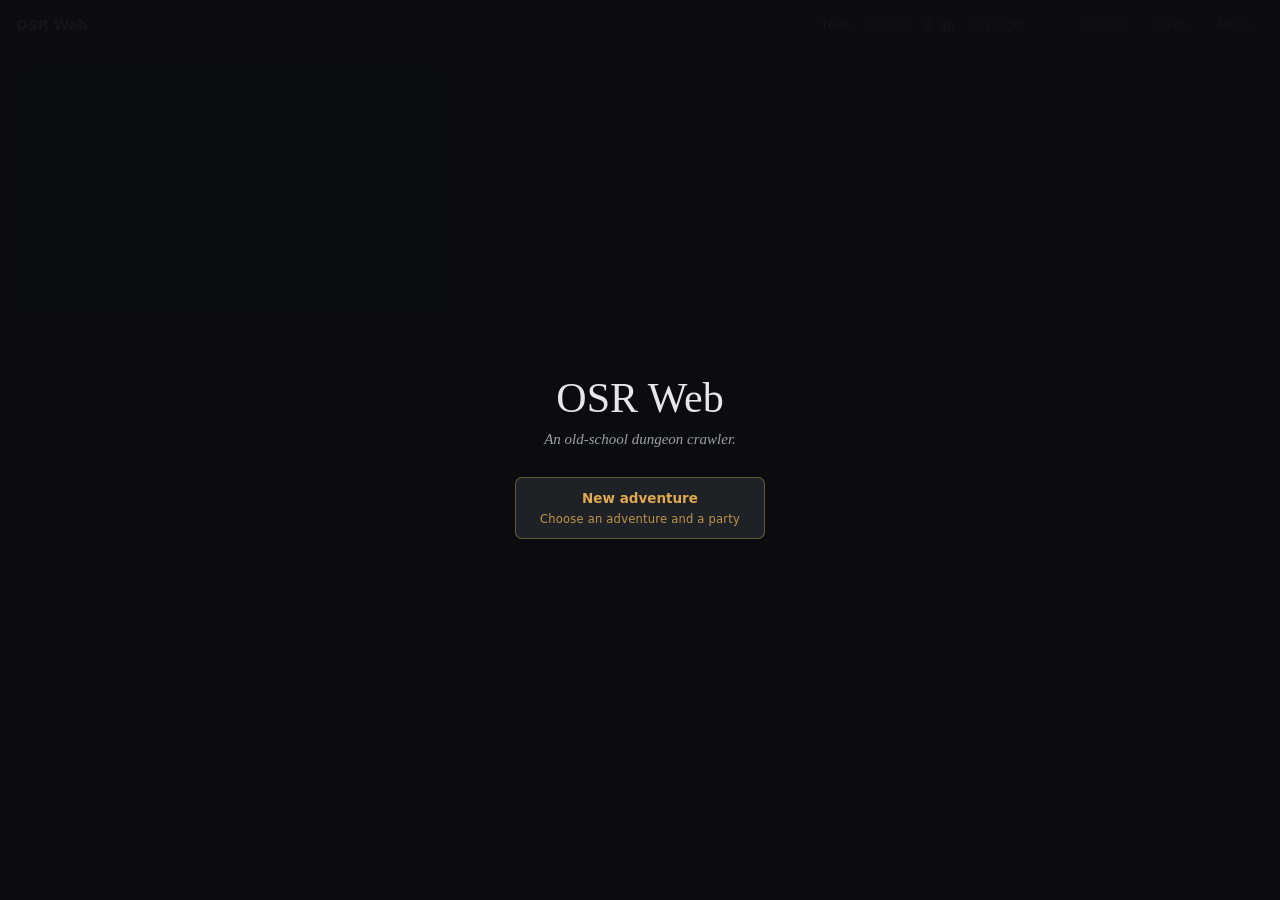
==== commit 5438f157: "Give the UI's short labels sentence case and fix a fragment I capitalized the first letter of the HU" ====
--- a/static/index.html
+++ b/static/index.html
@@ -15,10 +15,10 @@
     <span class="brand-sub" id="brand-sub"></span>
   </div>
   <div class="hud" id="hud">
-    <span class="hud-item" id="hud-mode">town</span>
-    <span class="hud-item" id="hud-clock">turn 0</span>
+    <span class="hud-item" id="hud-mode">Town</span>
+    <span class="hud-item" id="hud-clock">Turn 0</span>
     <span class="hud-item" id="hud-gold">0 gp</span>
-    <span class="hud-item" id="hud-light">daylight</span>
+    <span class="hud-item" id="hud-light">Daylight</span>
   </div>
   <div class="topbar-actions">
     <button class="btn ghost" id="btn-journal" type="button">Journal</button>
@@ -55,7 +55,7 @@
   <div class="overlay-panel">
     <div class="overlay-head">
       <span class="oh-title" id="map-title">The map</span>
-      <span class="oh-sub">mapped areas only</span>
+      <span class="oh-sub">Mapped areas only</span>
       <span class="oh-key">M to close</span>
     </div>
     <canvas id="automap" width="1456" height="960"></canvas>
@@ -71,7 +71,7 @@
   <div class="overlay-panel journal-panel">
     <div class="overlay-head">
       <span class="oh-title">The journal</span>
-      <span class="oh-sub">the party's record</span>
+      <span class="oh-sub">The party's record</span>
       <span class="oh-key">J to close</span>
     </div>
     <div id="journal-body" class="journal-body"></div>
@@ -98,6 +98,6 @@
 
 <div id="toast" class="toast hidden"></div>
 
-<script src="app.js?v=50"></script>
+<script src="app.js?v=56"></script>
 </body>
 </html>
